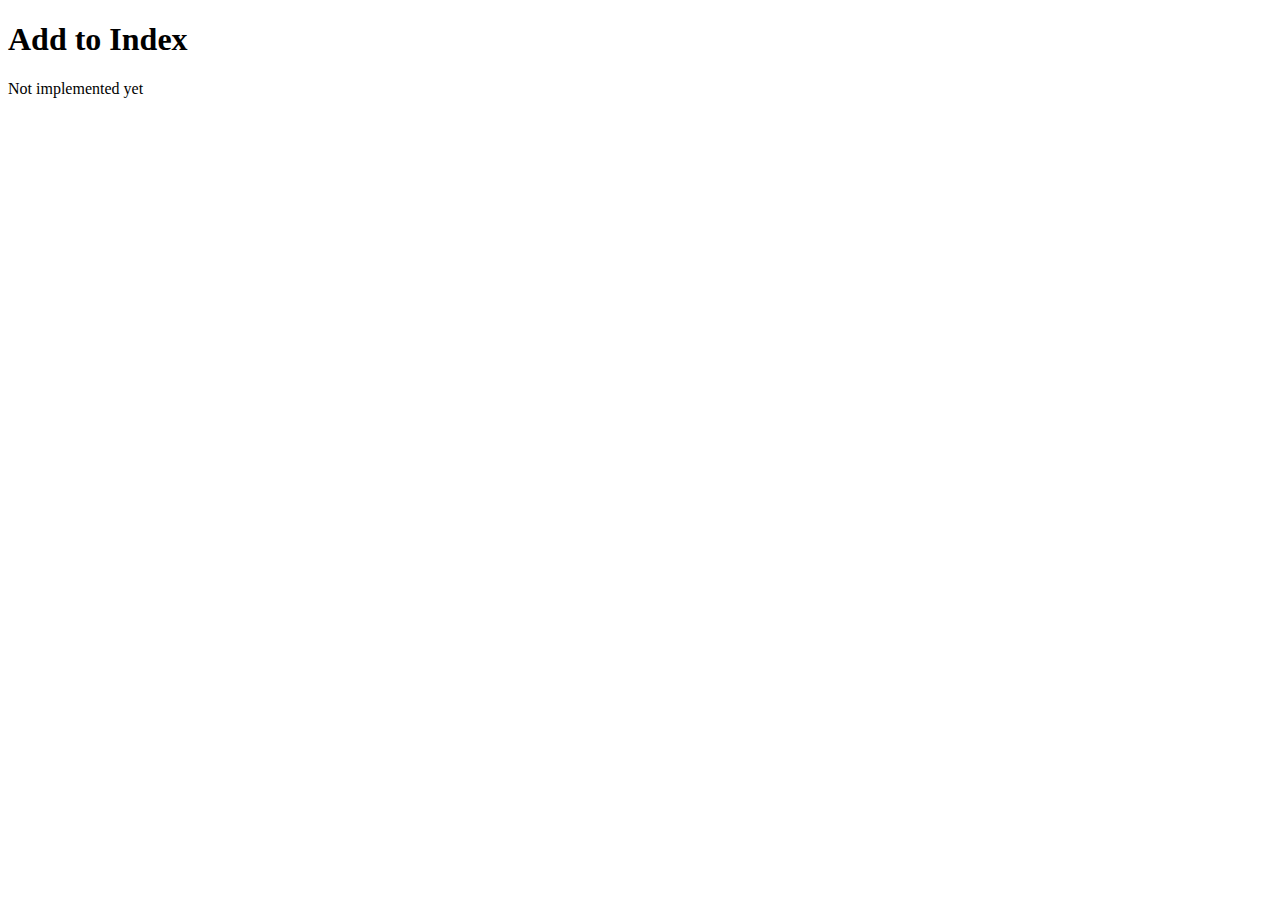
==== index.html @ e549c052 "Create a simple extension" ====
<!DOCTYPE html>
<html>
  <head>
    <link href="index.css" rel="stylesheet" type="text/css">
    <script src="index.js"></script>
  </head>
  <body>
    <h1> Add to Index </h1>
    <p> Not implemented yet </p>
  </body>
</html>
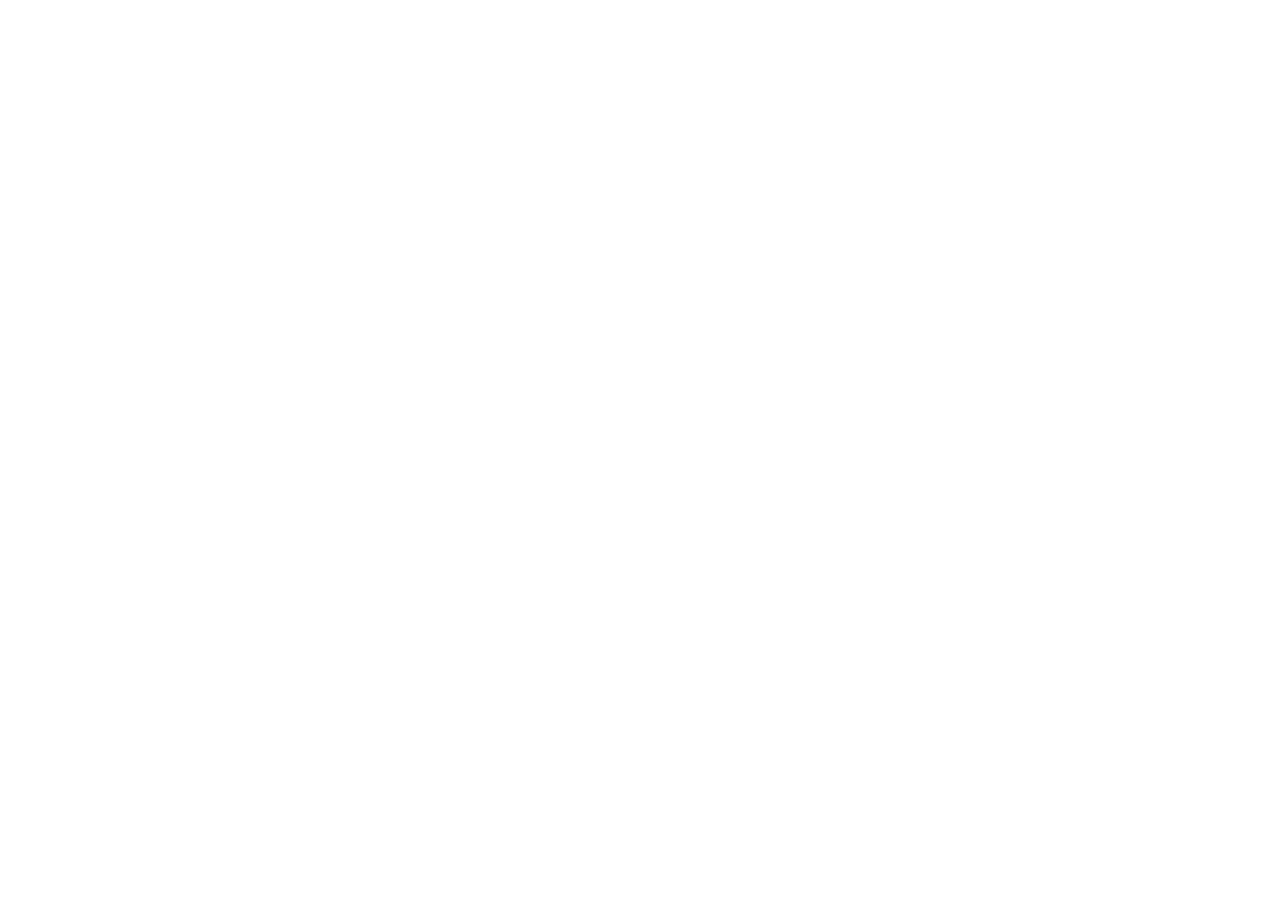
==== commit 8addcd01: "Show Index in the popup" ====
--- a/index.html
+++ b/index.html
@@ -5,7 +5,6 @@
     <script src="index.js"></script>
   </head>
   <body>
-    <h1> Add to Index </h1>
-    <p> Not implemented yet </p>
+     <iframe src="https://theindex.herokuapp.com/" id="frame"></iframe>
   </body>
 </html>
--- a/index.css
+++ b/index.css
@@ -0,0 +1,8 @@
+body {
+  margin: 0;
+}
+#frame {
+  width: 300px;
+  height: 520px;
+  border: none;
+}
